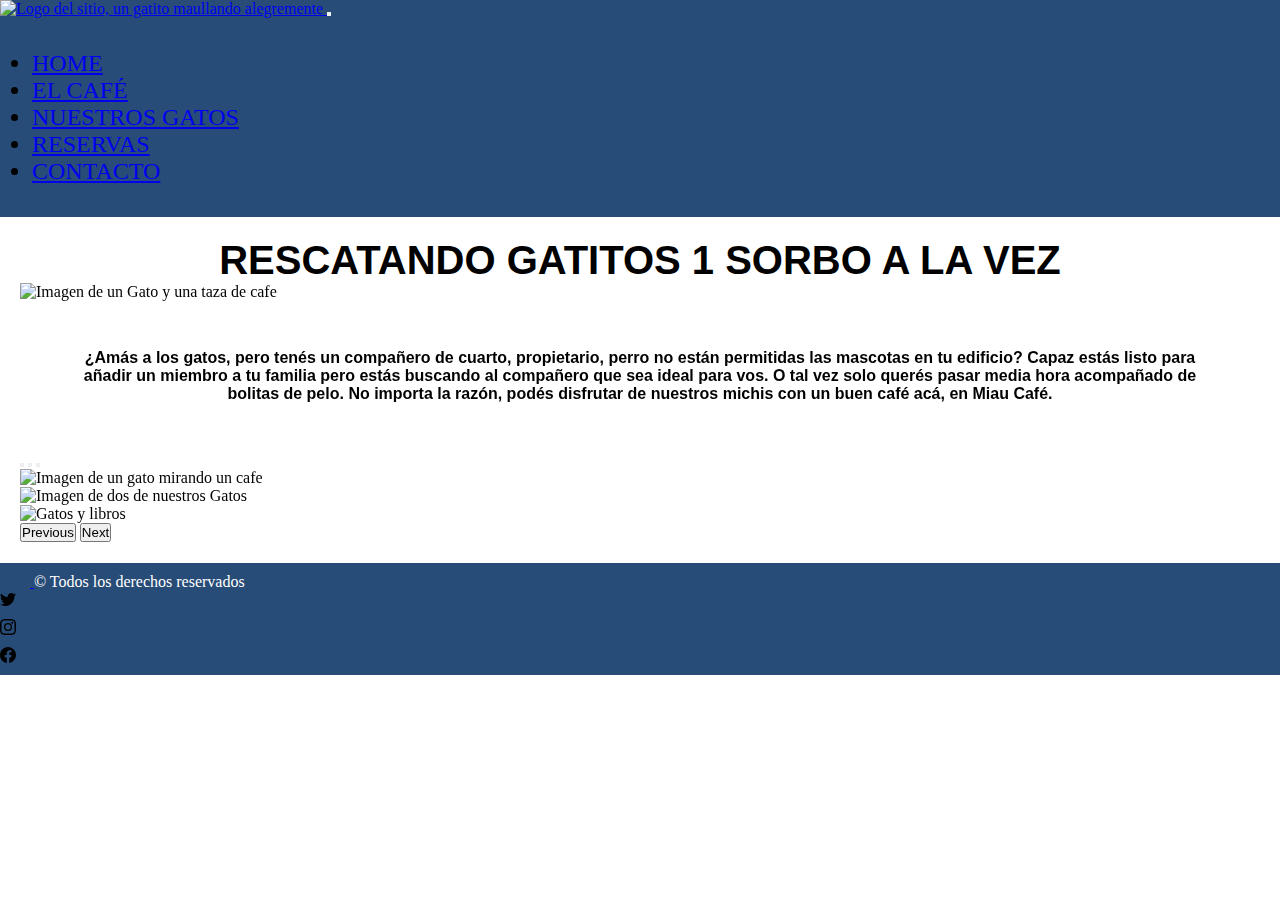
==== index.html @ 7f998e2b "animacionescelu" ====
<!DOCTYPE html>
<html lang="en">

<head>
  <meta charset="UTF-8">
  <meta name="viewport" content="width=device-width, initial-scale=1.0">
  <title> Miau Café </title>

  <link rel="stylesheet" href="css/estilo.css">
  <link rel="shortcut icon" href="imagen/logosinfondo.png" type="image/x-icon">
  <link href="https://cdn.jsdelivr.net/npm/bootstrap@5.3.1/dist/css/bootstrap.min.css" rel="stylesheet"
    integrity="sha384-4bw+/aepP/YC94hEpVNVgiZdgIC5+VKNBQNGCHeKRQN+PtmoHDEXuppvnDJzQIu9" crossorigin="anonymous">
  <link href="https://unpkg.com/aos@2.3.1/dist/aos.css" rel="stylesheet">

</head>

<body>
  <header class="navbar navbar-expand-lg navbar-dark">
    <div class="container-fluid">
      <a class="navbar-brand" href="index.html">
        <img class="logo" src="imagen/logosinfondo.png" alt=" Logo del sitio, un gatito maullando alegremente ">
      </a>


      <button class="navbar-toggler" type="button" data-bs-toggle="collapse" data-bs-target="#navbarNav"
        aria-controls="navbarNav" aria-expanded="false" aria-label="Toggle navigation">
        <span class="navbar-toggler-icon"></span>
      </button>
      <div class="collapse navbar-collapse" id="navbarNav">
        <ul class="navbar-nav mx-auto fuentes">
          <li class="nav-item">
            <a class="nav-link active" aria-current="page" href="index.html"> Home </a>
          </li>
          <li class="nav-item">
            <a class="nav-link" href="./html/el-cafe.html"> El Café </a>
          </li>
          <li class="nav-item">
            <a class="nav-link" href="./html/nuestros-gatos.html"> Nuestros Gatos </a>
          </li>
          <li class="nav-item">
            <a class="nav-link" href="./html/reservas.html"> Reservas </a>
          </li>
          <li class="nav-item">
            <a class="nav-link" href="./html/contacto.html"> Contacto </a>
          </li>
        </ul>
      </div>
    </div>
  </header>
  <main>
    <h1 class="tituloPrincipal"> Rescatando gatitos 1 sorbo a la vez </h1>
    <section class="container bg-light p-3 rounded">
      <div data-aos="fade-down" data-aos-duration="1000"
      data-aos-easing="ease-in-out" class="row">
        <div class="col-12 col-md-5 img-home">
          <img src="imagen/cafeygato.jpg" alt="Imagen de un Gato y una taza de cafe" class="rounded img-fluid">
        </div>
        <div class="col-12 col-md-7">
          <p class="explicacionTitulo">
            ¿Amás a los gatos, pero tenés un compañero de cuarto, propietario, perro no están permitidas las mascotas en
            tu edificio? Capaz estás listo para añadir un miembro a tu familia pero estás buscando al compañero que sea
            ideal para vos. O tal vez solo querés pasar media hora acompañado de bolitas de pelo. No importa la razón,
            podés disfrutar de nuestros michis con un buen café acá, en Miau Café.
          </p>
        </div>
      </div>
    </section>

    <div data-aos="fade-up" data-aos-duration="1000"
    data-aos-easing="ease-in-out" class="container">
      <div id="carouselHome" class="carousel slide">
        <div class="carousel-indicators">
          <button type="button" data-bs-target="#carouselExampleIndicators" data-bs-slide-to="0" class="active"
            aria-current="true" aria-label="Slide 1"></button>
          <button type="button" data-bs-target="#carouselExampleIndicators" data-bs-slide-to="1"
            aria-label="Slide 2"></button>
          <button type="button" data-bs-target="#carouselExampleIndicators" data-bs-slide-to="2"
            aria-label="Slide 3"></button>
        </div>
        <div class="carousel-inner">
          <div class="carousel-item active">
            <img src="imagen/homecarr.jpeg" class="d-block w-100 rounded" alt="Imagen de un gato mirando un cafe">
          </div>
          <div class="carousel-item">
            <img src="imagen/homecarr2.jpg" class="d-block w-100 rounded" alt="Imagen de dos de nuestros Gatos">
          </div>
          <div class="carousel-item">
            <img src="imagen/homecarr3.jpeg" class="d-block w-100 rounded" alt="Gatos y libros">
          </div>
        </div>
        <button class="carousel-control-prev" type="button" data-bs-target="#carouselHome" data-bs-slide="prev">
          <span class="carousel-control-prev-icon" aria-hidden="true"></span>
          <span class="visually-hidden">Previous</span>
        </button>
        <button class="carousel-control-next" type="button" data-bs-target="#carouselHome" data-bs-slide="next">
          <span class="carousel-control-next-icon" aria-hidden="true"></span>
          <span class="visually-hidden">Next</span>
        </button>
      </div>
    </div>





  </main>


  <div class="container-fluid">
    <footer class="d-flex flex-wrap justify-content-between align-items-center py-3 my-4 border-top">
      <div class="col-md-4 d-flex align-items-center">
        <a href="/" class="mb-3 me-2 mb-md-0 text-body-secondary lh-1">
          <svg class="bi" width="30" height="24">
            <use xlink:href="#bootstrap" />
          </svg>
        </a>
        <span class="mb-3 mb-md-0 textFoot">&copy; Todos los derechos reservados </span>
      </div>

      <ul class="nav col-md-4 justify-content-end list-unstyled d-flex">
        <li class="ms-3"><a class="text-body-secondary" href="#"><svg class="bi" width="24" height="24">
              <use xlink:href="#twitter" />
              svg xmlns="http://www.w3.org/2000/svg" width="16" height="16" fill="currentColor" class="bi
              bi-twitter" viewBox="0 0 16 16">
              <path
                d="M5.026 15c6.038 0 9.341-5.003 9.341-9.334 0-.14 0-.282-.006-.422A6.685 6.685 0 0 0 16 3.542a6.658 6.658 0 0 1-1.889.518 3.301 3.301 0 0 0 1.447-1.817 6.533 6.533 0 0 1-2.087.793A3.286 3.286 0 0 0 7.875 6.03a9.325 9.325 0 0 1-6.767-3.429 3.289 3.289 0 0 0 1.018 4.382A3.323 3.323 0 0 1 .64 6.575v.045a3.288 3.288 0 0 0 2.632 3.218 3.203 3.203 0 0 1-.865.115 3.23 3.23 0 0 1-.614-.057 3.283 3.283 0 0 0 3.067 2.277A6.588 6.588 0 0 1 .78 13.58a6.32 6.32 0 0 1-.78-.045A9.344 9.344 0 0 0 5.026 15z" />
            </svg></a></li>

        <li class="ms-3"><a class="text-body-secondary" href="#"><svg class="bi" width="24" height="24">
              <use xlink:href="#instagram" />
              svg xmlns="http://www.w3.org/2000/svg" width="16" height="16" fill="currentColor" class="bi
              bi-instagram" viewBox="0 0 16 16">
              <path
                d="M8 0C5.829 0 5.556.01 4.703.048 3.85.088 3.269.222 2.76.42a3.917 3.917 0 0 0-1.417.923A3.927 3.927 0 0 0 .42 2.76C.222 3.268.087 3.85.048 4.7.01 5.555 0 5.827 0 8.001c0 2.172.01 2.444.048 3.297.04.852.174 1.433.372 1.942.205.526.478.972.923 1.417.444.445.89.719 1.416.923.51.198 1.09.333 1.942.372C5.555 15.99 5.827 16 8 16s2.444-.01 3.298-.048c.851-.04 1.434-.174 1.943-.372a3.916 3.916 0 0 0 1.416-.923c.445-.445.718-.891.923-1.417.197-.509.332-1.09.372-1.942C15.99 10.445 16 10.173 16 8s-.01-2.445-.048-3.299c-.04-.851-.175-1.433-.372-1.941a3.926 3.926 0 0 0-.923-1.417A3.911 3.911 0 0 0 13.24.42c-.51-.198-1.092-.333-1.943-.372C10.443.01 10.172 0 7.998 0h.003zm-.717 1.442h.718c2.136 0 2.389.007 3.232.046.78.035 1.204.166 1.486.275.373.145.64.319.92.599.28.28.453.546.598.92.11.281.24.705.275 1.485.039.843.047 1.096.047 3.231s-.008 2.389-.047 3.232c-.035.78-.166 1.203-.275 1.485a2.47 2.47 0 0 1-.599.919c-.28.28-.546.453-.92.598-.28.11-.704.24-1.485.276-.843.038-1.096.047-3.232.047s-2.39-.009-3.233-.047c-.78-.036-1.203-.166-1.485-.276a2.478 2.478 0 0 1-.92-.598 2.48 2.48 0 0 1-.6-.92c-.109-.281-.24-.705-.275-1.485-.038-.843-.046-1.096-.046-3.233 0-2.136.008-2.388.046-3.231.036-.78.166-1.204.276-1.486.145-.373.319-.64.599-.92.28-.28.546-.453.92-.598.282-.11.705-.24 1.485-.276.738-.034 1.024-.044 2.515-.045v.002zm4.988 1.328a.96.96 0 1 0 0 1.92.96.96 0 0 0 0-1.92zm-4.27 1.122a4.109 4.109 0 1 0 0 8.217 4.109 4.109 0 0 0 0-8.217zm0 1.441a2.667 2.667 0 1 1 0 5.334 2.667 2.667 0 0 1 0-5.334z" />
            </svg></a></li>

        <li class="ms-3"><a class="text-body-secondary" href="#"><svg class="bi" width="24" height="24">
              <use xlink:href="#facebook" />
              svg xmlns="http://www.w3.org/2000/svg" width="16" height="16" fill="currentColor"
              class="bi bi-facebook" viewBox="0 0 16 16">
              <path
                d="M16 8.049c0-4.446-3.582-8.05-8-8.05C3.58 0-.002 3.603-.002 8.05c0 4.017 2.926 7.347 6.75 7.951v-5.625h-2.03V8.05H6.75V6.275c0-2.017 1.195-3.131 3.022-3.131.876 0 1.791.157 1.791.157v1.98h-1.009c-.993 0-1.303.621-1.303 1.258v1.51h2.218l-.354 2.326H9.25V16c3.824-.604 6.75-3.934 6.75-7.951z" />
            </svg>
      </ul>
    </footer>
  </div>











  <script src="https://cdn.jsdelivr.net/npm/bootstrap@5.3.1/dist/js/bootstrap.bundle.min.js"
    integrity="sha384-HwwvtgBNo3bZJJLYd8oVXjrBZt8cqVSpeBNS5n7C8IVInixGAoxmnlMuBnhbgrkm"
    crossorigin="anonymous"></script>
  <script src="https://unpkg.com/aos@2.3.1/dist/aos.js"></script>
  <script>
    AOS.init();
  </script>
</body>

</html>
---- css/estilo.css ----
* {
  margin: 0;
  padding: 0;
}

header {
  border-bottom: 1px solid white;
  background-color: #274c77;
}
header .logo {
  width: 8rem;
  cursor: pointer;
}
header .fuentes {
  font-size: 1.5rem;
  padding: 2rem;
  text-transform: uppercase;
}

footer {
  border-top: 1px solid white;
  background-color: #274c77;
}
footer .textFoot {
  --bs-text-opacity: 1;
  color: rgb(255, 255, 255);
}

/* Main */
main {
  margin: 20px;
}
main .carousel-control-next-icon {
  filter: invert(75%);
}

/* Nuestros Gatos */
.contenedorCards .tituloAdop {
  background-color: #274c77;
  color: #FFF;
  text-align: center;
  text-transform: uppercase;
  font-weight: bold;
  padding: 1rem;
}
.contenedorCards .titAdop {
  font-size: 1.5rem;
}
.contenedorCards .cards {
  width: 100%;
  margin: 5px;
}
.contenedorCards .flexCard {
  display: flex;
  flex-direction: column;
  align-items: center;
  justify-content: center;
  text-align: center;
  width: 60%;
  margin: 10px;
}
.contenedorCards .colorBtn {
  background-color: #085f77;
  color: #FFF;
}
.contenedorCards .colorBtn:hover {
  background-color: rgba(138, 211, 233, 0.9450980392);
  transition: background-color 0.75s ease;
}

.tituloPrincipal {
  font-family: "Franklin Gothic Medium", "Arial Narrow", Arial, sans-serif;
  text-align: center;
  font-size: 2.5rem;
  text-transform: uppercase;
}

.tituloImagen {
  font-family: "Franklin Gothic Medium", "Arial Narrow", Arial, sans-serif;
  text-align: center;
  text-transform: uppercase;
  font-weight: bold;
}

.explicacionTitulo {
  font-family: "Lucida Sans", "Lucida Sans Regular", "Lucida Grande", "Lucida Sans Unicode", Geneva, Verdana, sans-serif;
  margin: 3rem;
  text-align: center;
  font-weight: bold;
}

.botonFormulario {
  background-color: #333;
  color: #FFF;
  border: none;
  padding: 10px 20px;
  border-radius: 5px;
  font-size: 20px;
  margin-top: 10px;
  cursor: pointer;
}

/* Formulario Contacto */
form {
  margin-top: 20px;
}

.formulario {
  display: flex;
  justify-content: center;
  width: 100%;
}
.formulario .campos {
  display: block;
  width: 100%;
  padding: 10px;
  border: 2px solid #ccc;
  border-radius: 5px;
  font-size: 20px;
  margin-bottom: 10px;
}
.formulario label {
  display: block;
  font-weight: bold;
  margin-bottom: 5px;
  color: #333;
}
.formulario .botonFormulario:hover {
  background-color: rgba(11, 69, 156, 0.9254901961);
  transition: background-color 0.35s ease;
}

.mapa {
  text-align: center;
  border: 1px solid black;
  margin-top: 10px;
}

/* Reservas */
.general .calendario {
  margin-top: 20px;
}
.general .disclaimer {
  margin-top: 20px;
  padding: 10px;
  font-size: 1.5rem;
  text-align: center;
  text-transform: uppercase;
  font-weight: bold;
}

.formRes {
  display: flex;
  justify-content: center;
  width: 100%;
}
.formRes .ident {
  height: auto;
  margin: 20px;
  display: inline-block;
  justify-content: center;
  align-items: center;
  width: 30%;
  max-width: 300px;
}
.formRes .camposRes {
  display: block;
  width: 100%;
}
.formRes label {
  display: block;
  font-weight: bold;
  margin-bottom: 5px;
  color: #333;
}
.formRes .botonFormulario:hover {
  background-color: rgba(11, 69, 156, 0.9254901961);
  transition: background-color 0.35s ease;
}

@media screen and (max-width: 480px) {
  .explicacionTitulo {
    text-transform: uppercase;
  }
}

/*# sourceMappingURL=estilo.css.map */
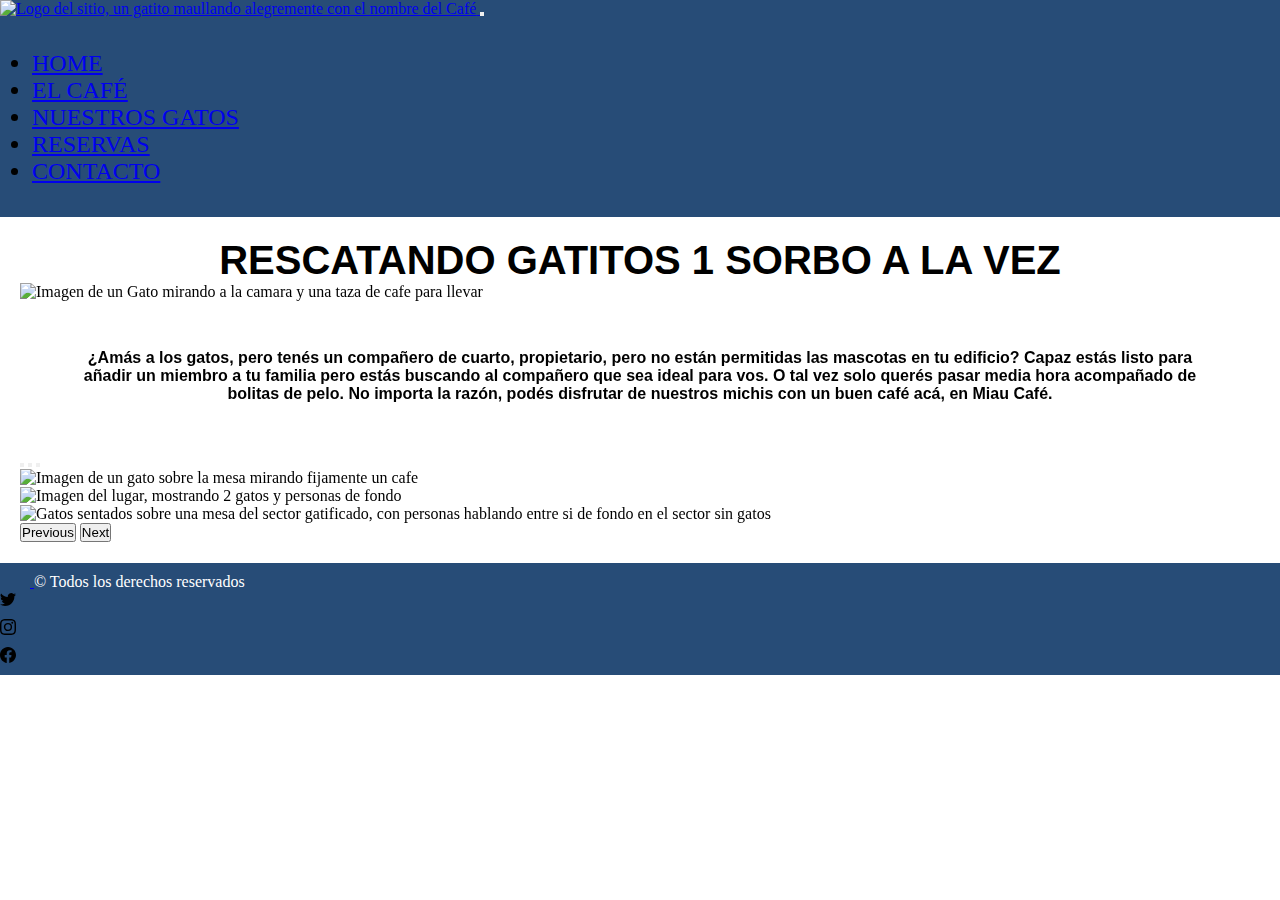
==== commit a3c6f46f: "SEO" ====
--- a/index.html
+++ b/index.html
@@ -4,7 +4,10 @@
 <head>
   <meta charset="UTF-8">
   <meta name="viewport" content="width=device-width, initial-scale=1.0">
-  <title> Miau Café </title>
+  <meta name="description"
+    content="Sumérgete en un mundo de comodidad y encanto felino en nuestro cat café. Disfruta de tu bebida favorita rodeado de gatos juguetones y cariñosos que te harán sentir como en casa. Relájate, acaricia a nuestros adorables amigos peludos y encuentra un refugio perfecto para escapar del ajetreo diario. ¡Una experiencia única que combina café y amor por los gatos te espera en nuestro cat café!">
+  <title> Home - Miau Café </title>
+
 
   <link rel="stylesheet" href="css/estilo.css">
   <link rel="shortcut icon" href="imagen/logosinfondo.png" type="image/x-icon">
@@ -18,7 +21,7 @@
   <header class="navbar navbar-expand-lg navbar-dark">
     <div class="container-fluid">
       <a class="navbar-brand" href="index.html">
-        <img class="logo" src="imagen/logosinfondo.png" alt=" Logo del sitio, un gatito maullando alegremente ">
+        <img class="logo" src="imagen/logosinfondo.png" alt=" Logo del sitio, un gatito maullando alegremente con el nombre del Café ">
       </a>
 
 
@@ -50,14 +53,13 @@
   <main>
     <h1 class="tituloPrincipal"> Rescatando gatitos 1 sorbo a la vez </h1>
     <section class="container bg-light p-3 rounded">
-      <div data-aos="fade-down" data-aos-duration="1000"
-      data-aos-easing="ease-in-out" class="row">
+      <div data-aos="fade-down" data-aos-duration="1000" data-aos-easing="ease-in-out" class="row">
         <div class="col-12 col-md-5 img-home">
-          <img src="imagen/cafeygato.jpg" alt="Imagen de un Gato y una taza de cafe" class="rounded img-fluid">
+          <img src="imagen/cafeygato.jpg" alt="Imagen de un Gato mirando a la camara y una taza de cafe para llevar" class="rounded img-fluid">
         </div>
         <div class="col-12 col-md-7">
           <p class="explicacionTitulo">
-            ¿Amás a los gatos, pero tenés un compañero de cuarto, propietario, perro no están permitidas las mascotas en
+            ¿Amás a los gatos, pero tenés un compañero de cuarto, propietario, pero no están permitidas las mascotas en
             tu edificio? Capaz estás listo para añadir un miembro a tu familia pero estás buscando al compañero que sea
             ideal para vos. O tal vez solo querés pasar media hora acompañado de bolitas de pelo. No importa la razón,
             podés disfrutar de nuestros michis con un buen café acá, en Miau Café.
@@ -66,8 +68,7 @@
       </div>
     </section>
 
-    <div data-aos="fade-up" data-aos-duration="1000"
-    data-aos-easing="ease-in-out" class="container">
+    <div data-aos="fade-up" data-aos-duration="1000" data-aos-easing="ease-in-out" class="container">
       <div id="carouselHome" class="carousel slide">
         <div class="carousel-indicators">
           <button type="button" data-bs-target="#carouselExampleIndicators" data-bs-slide-to="0" class="active"
@@ -79,13 +80,13 @@
         </div>
         <div class="carousel-inner">
           <div class="carousel-item active">
-            <img src="imagen/homecarr.jpeg" class="d-block w-100 rounded" alt="Imagen de un gato mirando un cafe">
+            <img src="imagen/homecarr.jpeg" class="d-block w-100 rounded" alt="Imagen de un gato sobre la mesa mirando fijamente un cafe">
           </div>
           <div class="carousel-item">
-            <img src="imagen/homecarr2.jpg" class="d-block w-100 rounded" alt="Imagen de dos de nuestros Gatos">
+            <img src="imagen/homecarr2.jpg" class="d-block w-100 rounded" alt="Imagen del lugar, mostrando 2 gatos y personas de fondo">
           </div>
           <div class="carousel-item">
-            <img src="imagen/homecarr3.jpeg" class="d-block w-100 rounded" alt="Gatos y libros">
+            <img src="imagen/homecarr3.jpeg" class="d-block w-100 rounded" alt="Gatos sentados sobre una mesa del sector gatificado, con personas hablando entre si de fondo en el sector sin gatos">
           </div>
         </div>
         <button class="carousel-control-prev" type="button" data-bs-target="#carouselHome" data-bs-slide="prev">
